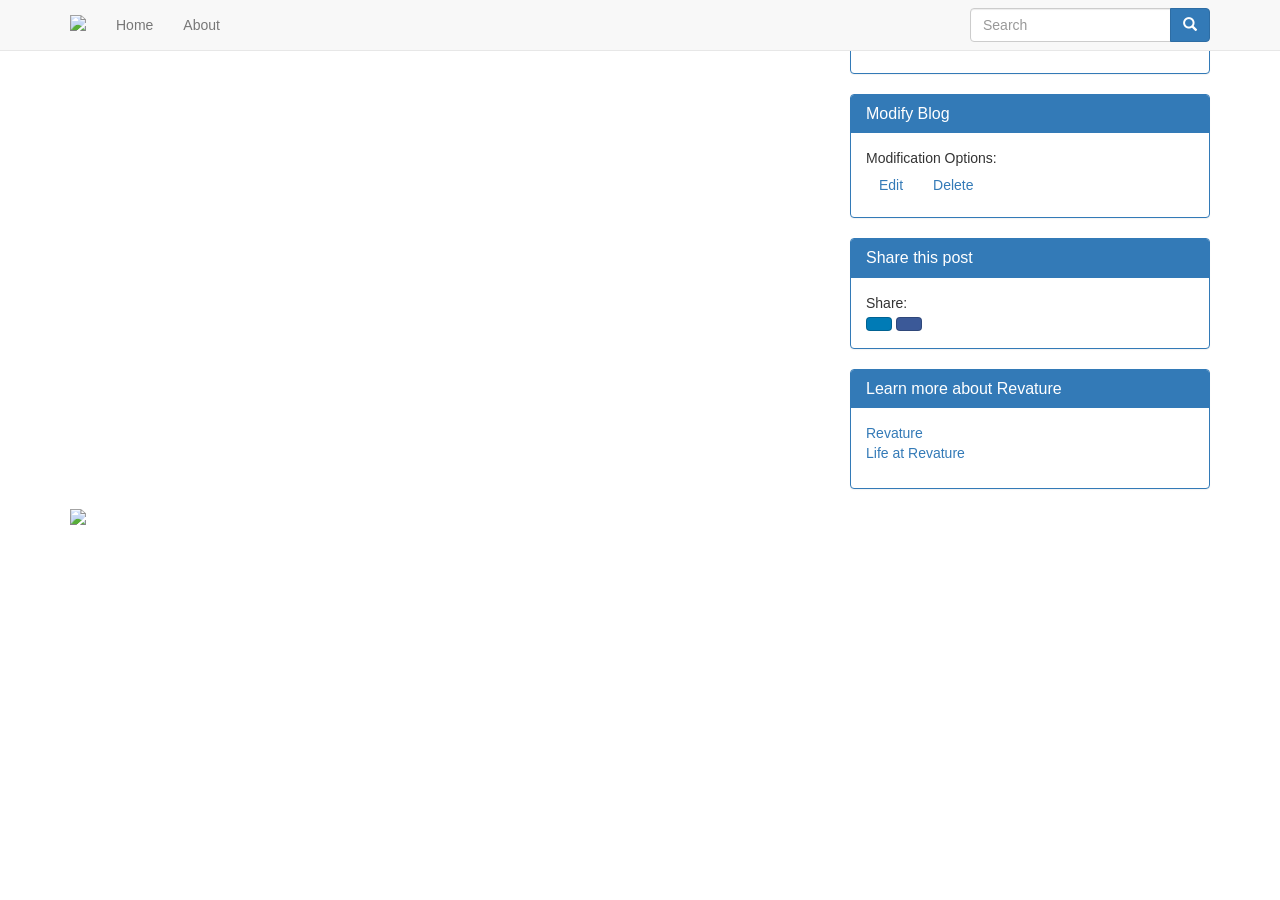
==== src/main/resources/template.html @ 6a535a30 "REV-25 Working pagination!  Will be attempting to break it" ====
<!doctype html>
<html>
<head>
<title>Revature Blog</title>
<link rel="stylesheet" href="https://maxcdn.bootstrapcdn.com/bootstrap/3.3.7/css/bootstrap.min.css" integrity="sha384-BVYiiSIFeK1dGmJRAkycuHAHRg32OmUcww7on3RYdg4Va+PmSTsz/K68vbdEjh4u" crossorigin="anonymous">
<script src="https://code.jquery.com/jquery-2.2.4.min.js" integrity="sha256-BbhdlvQf/xTY9gja0Dq3HiwQF8LaCRTXxZKRutelT44=" crossorigin="anonymous"></script>
<script src="https://maxcdn.bootstrapcdn.com/bootstrap/3.3.7/js/bootstrap.min.js" integrity="sha384-Tc5IQib027qvyjSMfHjOMaLkfuWVxZxUPnCJA7l2mCWNIpG9mGCD8wGNIcPD7Txa" crossorigin="anonymous"></script>
<link href="https://fonts.googleapis.com/css?family=Source+Sans+Pro" rel="stylesheet">
<link href="https://s3-us-west-2.amazonaws.com/dan-pickles-jar/content/resources/css/main.css" rel="stylesheet">
<meta http-equiv="Content-Type" content="text/html; charset=ISO-8859-1">
<meta property="og:url" content="http://http://blogs.pjw6193.tech/" />
<meta property="og:type"content="article" />
<meta property="og:title"content="Different" />
<meta property="og:description"content="this is only a test" />
<meta property="og:image"content="https://s3-us-west-2.amazonaws.com/dan-pickles-jar/content/resources/img/rev-brand.png" />
<meta property="og:image:width" content="450" />
<meta property="og:image:height" content="298" />
<meta property="fb:app_id" content="1070815552954243"/>
<!-- LinkedIn Authenticator Token -->
<script src="//platform.linkedin.com/in.js">
    api_key:   77nvk5bz7r4mwj
</script>
<script src="https://use.fontawesome.com/ebec39e24e.js"></script>
<!-- Javascript SDK for FB Comments -->
<div id="fb-root"></div>
<script>(function(d, s, id) {
  var js, fjs = d.getElementsByTagName(s)[0];
  if (d.getElementById(id)) return;
  js = d.createElement(s); js.id = id;
  js.src = "//connect.facebook.net/en_US/sdk.js#xfbml=1&version=v2.7&appId=139998182166";
  fjs.parentNode.insertBefore(js, fjs);
}(document, 'script', 'facebook-jssdk'));
</script>
<style>
	.btn-social{position:relative;padding-left:44px;text-align:left;white-space:nowrap;overflow:hidden;text-overflow:ellipsis}.btn-social>:first-child{position:absolute;left:0;top:0;bottom:0;width:32px;line-height:34px;font-size:1.6em;text-align:center;border-right:1px solid rgba(0,0,0,0.2)}
	.btn-facebook{color:#fff;background-color:#3b5998;border-color:rgba(0,0,0,0.2)}.btn-facebook:focus,.btn-facebook.focus{color:#fff;background-color:#2d4373;border-color:rgba(0,0,0,0.2)}
	.btn-facebook:hover{color:#fff;background-color:#2d4373;border-color:rgba(0,0,0,0.2)}
	.btn-facebook:active,.btn-facebook.active,.open>.dropdown-toggle.btn-facebook{color:#fff;background-color:#2d4373;border-color:rgba(0,0,0,0.2)}.btn-facebook:active:hover,.btn-facebook.active:hover,.open>.dropdown-toggle.btn-facebook:hover,.btn-facebook:active:focus,.btn-facebook.active:focus,.open>.dropdown-toggle.btn-facebook:focus,.btn-facebook:active.focus,.btn-facebook.active.focus,.open>.dropdown-toggle.btn-facebook.focus{color:#fff;background-color:#23345a;border-color:rgba(0,0,0,0.2)}
	.btn-facebook:active,.btn-facebook.active,.open>.dropdown-toggle.btn-facebook{background-image:none}
	.btn-facebook.disabled,.btn-facebook[disabled],fieldset[disabled] .btn-facebook,.btn-facebook.disabled:hover,.btn-facebook[disabled]:hover,fieldset[disabled] .btn-facebook:hover,.btn-facebook.disabled:focus,.btn-facebook[disabled]:focus,fieldset[disabled] .btn-facebook:focus,.btn-facebook.disabled.focus,.btn-facebook[disabled].focus,fieldset[disabled] .btn-facebook.focus,.btn-facebook.disabled:active,.btn-facebook[disabled]:active,fieldset[disabled] .btn-facebook:active,.btn-facebook.disabled.active,.btn-facebook[disabled].active,fieldset[disabled] .btn-facebook.active{background-color:#3b5998;border-color:rgba(0,0,0,0.2)}
	.btn-facebook .badge{color:#3b5998;background-color:#fff}
	.btn-linkedin{color:#fff;background-color:#007bb6;border-color:rgba(0,0,0,0.2)}.btn-linkedin:focus,.btn-linkedin.focus{color:#fff;background-color:#005983;border-color:rgba(0,0,0,0.2)}
	.btn-linkedin:hover{color:#fff;background-color:#005983;border-color:rgba(0,0,0,0.2)}
	.btn-linkedin:active,.btn-linkedin.active,.open>.dropdown-toggle.btn-linkedin{color:#fff;background-color:#005983;border-color:rgba(0,0,0,0.2)}.btn-linkedin:active:hover,.btn-linkedin.active:hover,.open>.dropdown-toggle.btn-linkedin:hover,.btn-linkedin:active:focus,.btn-linkedin.active:focus,.open>.dropdown-toggle.btn-linkedin:focus,.btn-linkedin:active.focus,.btn-linkedin.active.focus,.open>.dropdown-toggle.btn-linkedin.focus{color:#fff;background-color:#00405f;border-color:rgba(0,0,0,0.2)}
	.btn-linkedin:active,.btn-linkedin.active,.open>.dropdown-toggle.btn-linkedin{background-image:none}
	.btn-linkedin.disabled,.btn-linkedin[disabled],fieldset[disabled] .btn-linkedin,.btn-linkedin.disabled:hover,.btn-linkedin[disabled]:hover,fieldset[disabled] .btn-linkedin:hover,.btn-linkedin.disabled:focus,.btn-linkedin[disabled]:focus,fieldset[disabled] .btn-linkedin:focus,.btn-linkedin.disabled.focus,.btn-linkedin[disabled].focus,fieldset[disabled] .btn-linkedin.focus,.btn-linkedin.disabled:active,.btn-linkedin[disabled]:active,fieldset[disabled] .btn-linkedin:active,.btn-linkedin.disabled.active,.btn-linkedin[disabled].active,fieldset[disabled] .btn-linkedin.active{background-color:#007bb6;border-color:rgba(0,0,0,0.2)}
	.btn-linkedin .badge{color:#007bb6;background-color:#fff}
</style>
</head>

<body>
  <nav class="page-navigation navbar navbar-default navbar-fixed-top">
    <div class="container">
      <div class="navbar-header">
        <button type="button" class="navbar-toggle collapsed" data-toggle="collapse" data-target="#bs-example-navbar-collapse-1" aria-expanded="false">
          <span class="sr-only">Toggle navigation</span>
          <span class="icon-bar"></span>
          <span class="icon-bar"></span>
          <span class="icon-bar"></span>
        </button>
        <a class="navbar-brand" href="#"><img src="https://s3-us-west-2.amazonaws.com/dan-pickles-jar/content/resources/img/rev-brand.png" /></a>
      </div>

      <!-- Collect the nav links, forms, and other content for toggling -->
      <div class="collapse navbar-collapse" id="bs-example-navbar-collapse-1">
        <ul class="nav navbar-nav">
          <li><a href="#">Home</a></li>
          <li><a href="#">About</a></li>
        </ul>
        <form class="navbar-form navbar-right">
          <div class="form-group input-group post-search">
            <input type="text" class="form-control" placeholder="Search">
            <span class="input-group-btn">
              <button class="btn btn-primary"><span class="glyphicon glyphicon-search"></span></button>
            </span>
          </div>
        </form>
      </div><!-- /.navbar-collapse -->
    </div><!-- /.container-fluid -->
  </nav>
  <div class="container page-content">
    <div class="row">
      <div class="panel panel-default col-sm-8">
        <div class="hero-image-container">
          <div class="hero-image">
            <div class="dummy"></div>
          </div>
        </div>

        <div class="post-content">
          <div class="post-heading">
            <div class="post-meta">
              <span class="post-date">
              </span>
              <span class="post-author">
              </span>
            </div>
            <h1 class="post-title">
            </h1>
            <h3 class="post-subtitle">
            </h3>
          </div>
          <div class="post-body">
          </div>
        </div>
      </div>
      <div class="col-sm-4">
        <div class="panel panel-primary">
          <div class="panel-heading">
            <h3 class="panel-title">About the Author</h3>
          </div>
          <div class="panel-body">
            <div class="row author">
              <div class="col-xs-12 author-image">
              </div>
              <div class="col-xs-12 author-name text-center">
              </div>
            </div>
            <div class="row">
              <div class="col-xs-12 author-desc">
              </div>
            </div>
          </div>
        </div>
				<div class="panel panel-primary">
          <div class="panel-heading">
            <h3 class="panel-title">Modify Blog</h3>
          </div>
          <div class="panel-body">
                   <div>Modification Options:</div>
                   <a class="btn" id="edit">Edit</a>
                   <a class="btn" id="delete">Delete</a>
          </div>
        </div>
        <div class="panel panel-primary">
          <div class="panel-heading">
            <h3 class="panel-title">Share this post</h3>
          </div>
          <div class="panel-body">
                   <div>Share:</div>
	<a class="btn btn-social-icon btn-linkedin" target="_blank" href="https://www.linkedin.com/shareArticle?mini=true&url=http://dev.pjw6193.tech/pages/create-blog.jsp">
		<span class="fa fa-linkedin"></span>	
	</a>
	<a class="btn btn-social-icon btn-facebook" target="_blank" id="shareBtn">
		<span class="fa fa-facebook"></span>
	</a>
          </div>
        </div>

        <div class="panel panel-primary">
          <div class="panel-heading">
            <h3 class="panel-title">Learn more about Revature</h3>
          </div>
          <div class="panel-body">
            <ul class="list-unstyled">
              <li><a href="#">Revature</a></li>
              <li><a href="#">Life at Revature</a></li>
            </ul>
          </div>
        </div>
      </div>
      <div>
  			<!-- Facebook Comments Code, the data-href must point to the website the page will be on -->
			<div class="fb-comments" data-href="http://dev.pjw6193:7001/pages/create-blog.jsp" data-numposts="5"></div>
			</div>
    </div>
  </div>
  <div class="footer">
    <div class="container">
      <div class="row">
        <div class="col-sm-6">
          <img class="img-responsive" src="https://s3-us-west-2.amazonaws.com/dan-pickles-jar/content/resources/img/rev-footer.png" />
        </div>
      </div>
    </div>
  </div>
  <script type="text/javascript">
    $(document).ready(function() {
      // scroll nav logic
      var yPos = $(window).scrollTop();
      var maxDelta = 5;
      var didScroll = false;
      var mouseY = 0;
      $(window).scroll(function(e) {
        didScroll = true;
      });
      $(document).mousemove(function(e) {
        mouseY = e.clientY;
      });
      setInterval(function () {
        if (mouseY <= 70) {
          $(".page-navigation").fadeIn(200);
        }
        else if (didScroll) {
          var newYPos = $(window).scrollTop();
          if (Math.abs(yPos-newYPos) >= maxDelta) {
            if (newYPos > yPos) {
              $(".page-navigation").fadeOut(200);
            }
            else {
              $(".page-navigation").fadeIn(200);
            }
          }
          yPos = newYPos;
        }
        didScroll = false;
      }, 250);
    });
  </script>
</body>
<script src="https://s3-us-west-2.amazonaws.com/dan-pickles-jar/content/resources/js/facebookConnection.js"></script>
</html>
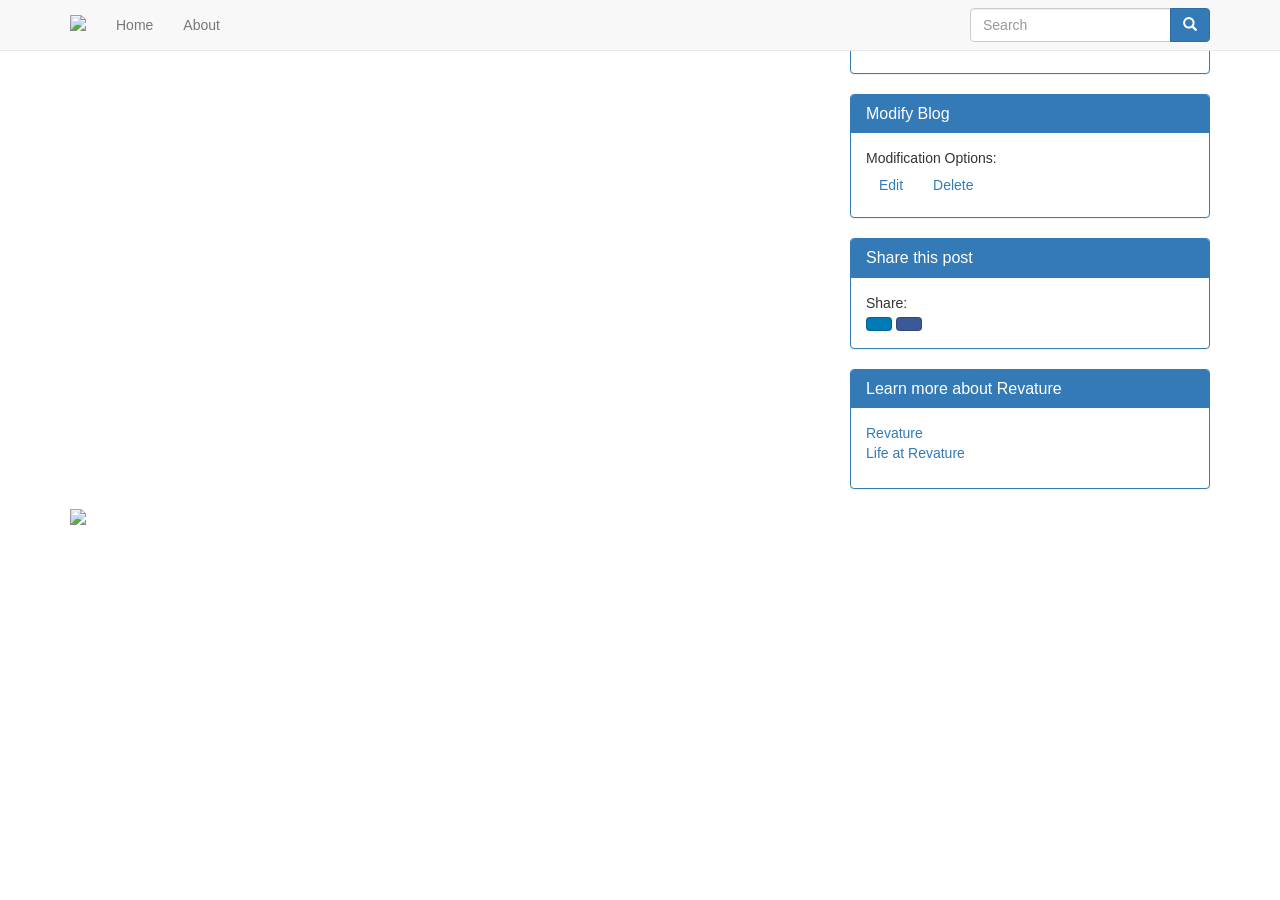
==== commit 8ba3e6e2: "Merge 9df3ee80d6bd3ffc3e0fee64ba74a5209532dcf6 into 9623c56f90e8895d2452ecf9747ebd4f10dfcb8a" ====
--- a/src/main/resources/template.html
+++ b/src/main/resources/template.html
@@ -7,15 +7,20 @@
 <script src="https://maxcdn.bootstrapcdn.com/bootstrap/3.3.7/js/bootstrap.min.js" integrity="sha384-Tc5IQib027qvyjSMfHjOMaLkfuWVxZxUPnCJA7l2mCWNIpG9mGCD8wGNIcPD7Txa" crossorigin="anonymous"></script>
 <link href="https://fonts.googleapis.com/css?family=Source+Sans+Pro" rel="stylesheet">
 <link href="https://s3-us-west-2.amazonaws.com/dan-pickles-jar/content/resources/css/main.css" rel="stylesheet">
-<meta http-equiv="Content-Type" content="text/html; charset=ISO-8859-1">
-<meta property="og:url" content="http://http://blogs.pjw6193.tech/" />
-<meta property="og:type"content="article" />
-<meta property="og:title"content="Different" />
-<meta property="og:description"content="this is only a test" />
-<meta property="og:image"content="https://s3-us-west-2.amazonaws.com/dan-pickles-jar/content/resources/img/rev-brand.png" />
+<object>
+<meta http-equiv="Content-Type" content="text/html; charset=ISO-8859-1">
+<span class="url-link">
+</span>
+<meta property="og:type" content="article" />
+<span class="url-title">
+</span>
+<span class="url-description">
+</span>
+<meta property="og:image" content="http://weknowyourdreams.com/images/cheese/cheese-03.jpg" />
 <meta property="og:image:width" content="450" />
 <meta property="og:image:height" content="298" />
 <meta property="fb:app_id" content="1070815552954243"/>
+</object>
 <!-- LinkedIn Authenticator Token -->
 <script src="//platform.linkedin.com/in.js">
     api_key:   77nvk5bz7r4mwj
@@ -49,6 +54,8 @@
 </head>
 
 <body>
+	<span class="invisible-url">
+	</span>
   <nav class="page-navigation navbar navbar-default navbar-fixed-top">
     <div class="container">
       <div class="navbar-header">
@@ -58,7 +65,7 @@
           <span class="icon-bar"></span>
           <span class="icon-bar"></span>
         </button>
-        <a class="navbar-brand" href="#"><img src="https://s3-us-west-2.amazonaws.com/dan-pickles-jar/content/resources/img/rev-brand.png" /></a>
+        <a class="navbar-brand" href="${pageContext.servletContext.contextPath}/"><img src="https://s3-us-west-2.amazonaws.com/dan-pickles-jar/content/resources/img/rev-brand.png" /></a>
       </div>
 
       <!-- Collect the nav links, forms, and other content for toggling -->
@@ -102,7 +109,16 @@
           </div>
           <div class="post-body">
           </div>
-        </div>
+
+          <div class="post-references-heading">
+          </div>
+          <div class="post-references-body">
+			</div>
+          <div class="post-tags">
+
+          </div>
+        </div>
+        
       </div>
       <div class="col-sm-4">
         <div class="panel panel-primary">
@@ -159,10 +175,8 @@
           </div>
         </div>
       </div>
-      <div>
-  			<!-- Facebook Comments Code, the data-href must point to the website the page will be on -->
-			<div class="fb-comments" data-href="http://dev.pjw6193:7001/pages/create-blog.jsp" data-numposts="5"></div>
-			</div>
+      <span class="comments-facebook">
+      </span>
     </div>
   </div>
   <div class="footer">
@@ -208,5 +222,5 @@
     });
   </script>
 </body>
-<script src="https://s3-us-west-2.amazonaws.com/dan-pickles-jar/content/resources/js/facebookConnection.js"></script>
+<script src="http://blogs.pjw6193.tech/content/resources/js/facebookConnection.js"></script>
 </html>
